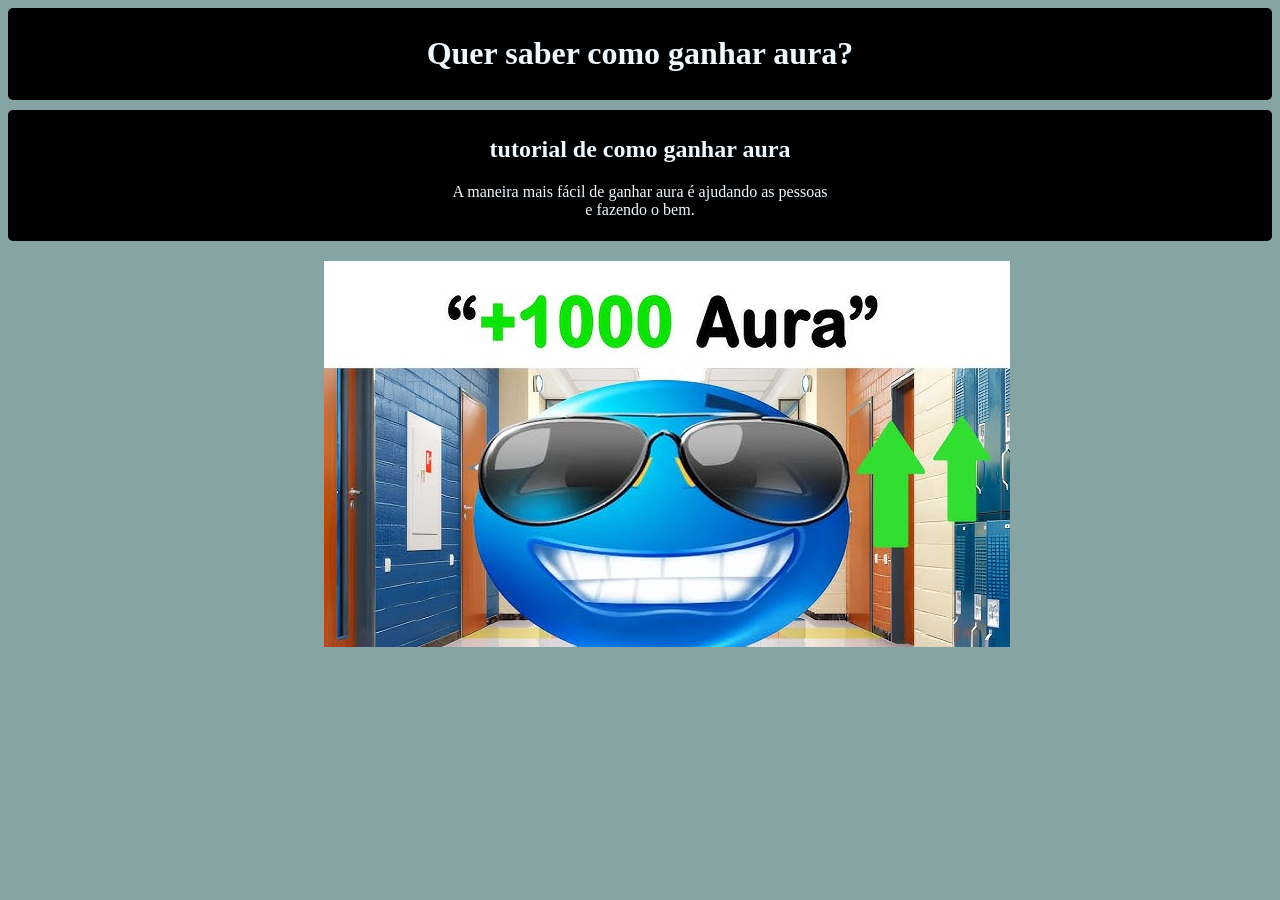
==== index.html @ e9a22747 "imagem de aura" ====
<!DOCTYPE html>
<html lang="en">
<head>
    <meta charset="UTF-8">
    <meta name="viewport" content="width=device-width, initial-scale=1.0">
    <title>Como ganhar aura</title>
    
    <!-- link do css -->
    <link rel="stylesheet" href="stlye.css">
</head>
<body>
    <!-- hedear -->
    <header class = "cabecalho">

        <h1>Quer saber como ganhar aura?</h1>

    </header>

    <div class="box1" >

        <h2>tutorial de como ganhar aura</h2>
        <p>A maneira mais fácil de ganhar aura é ajudando as pessoas <br>
            e fazendo o bem.
            
        </p>

    </div>

    <img class="imagem" src="aura.jpg" alt="aura">
</body>
</html>
---- stlye.css ----
body{

    background-color: rgb(134, 164, 164);
}

.cabecalho{

    /* centraliza o texto */
    text-align: center;

    background-color: rgb(0, 0, 0);
    color: aliceblue;
    border-radius: 5px;
    padding: 6px;



}

.box1{

    /* centraliza o texto */
    text-align: center;

    background-color: rgb(0, 0, 0);
    color: aliceblue;
    border-radius: 5px;
    padding: 6px;
    margin-top: 10px;

}

.imagem{

    margin-top: 20px;
    margin-left: 25%;
}
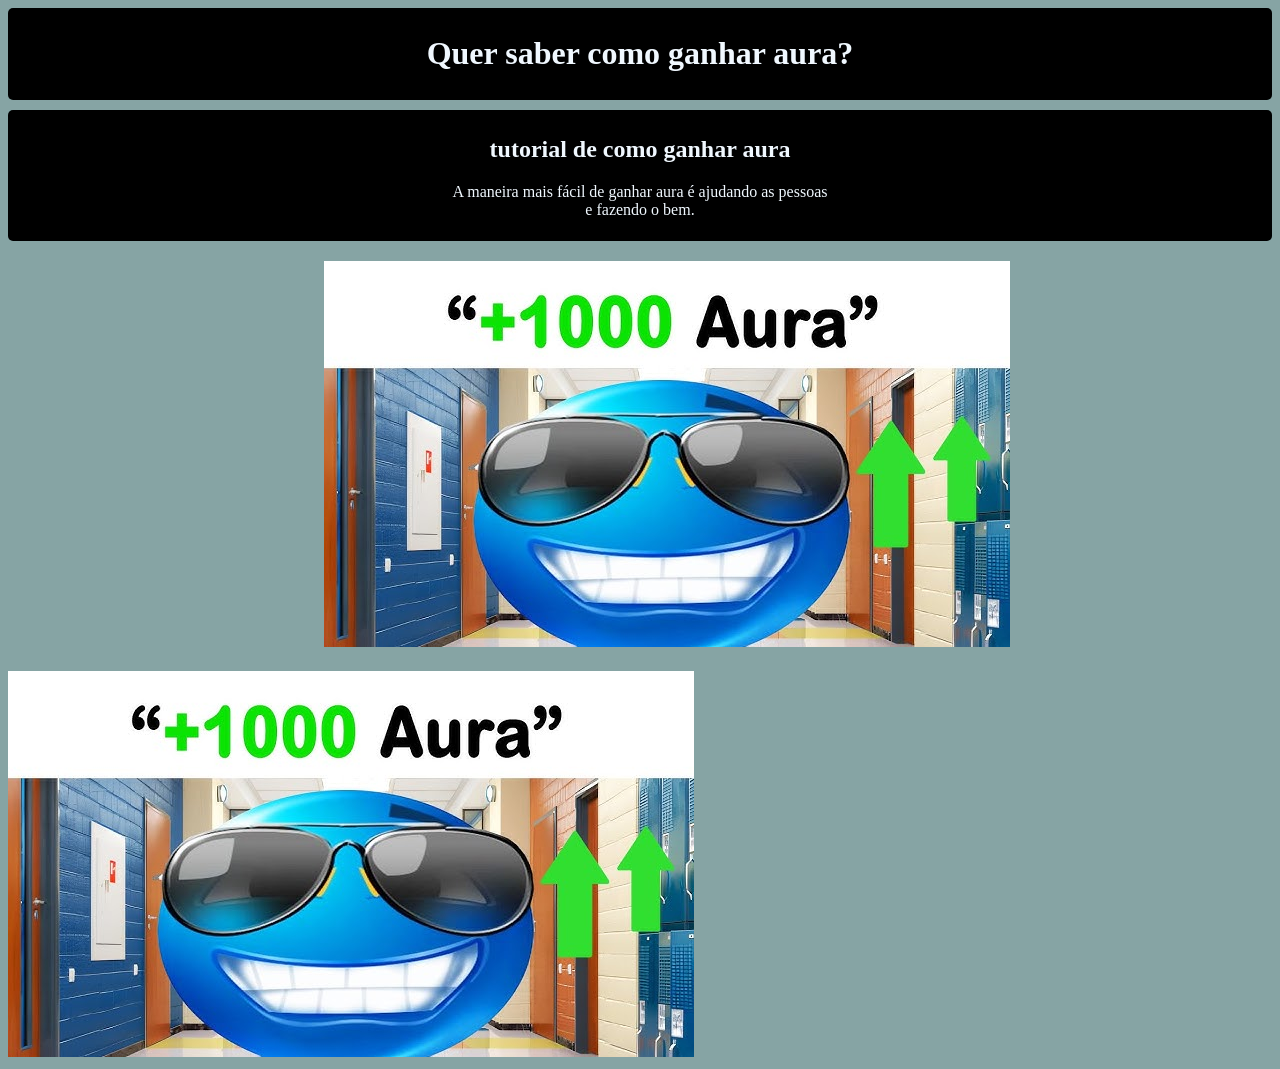
==== commit 807eebeb: "img nova" ====
--- a/index.html
+++ b/index.html
@@ -16,6 +16,7 @@
 
     </header>
 
+    <main>
     <div class="box1" >
 
         <h2>tutorial de como ganhar aura</h2>
@@ -24,8 +25,11 @@
             
         </p>
 
-    </div>
+        </div>
 
-    <img class="imagem" src="aura.jpg" alt="aura">
+        <img class="imagem" src="aura.jpg" alt="aura">
+        <img class="gif" src="aura.jpg" alt="aura">
+
+    </main>
 </body>
 </html>
--- a/stlye.css
+++ b/stlye.css
@@ -34,4 +34,11 @@
 
     margin-top: 20px;
     margin-left: 25%;
+}
+
+.gif{
+
+    margin-top: 20px;
+    margin-right: 10%;
+
 }
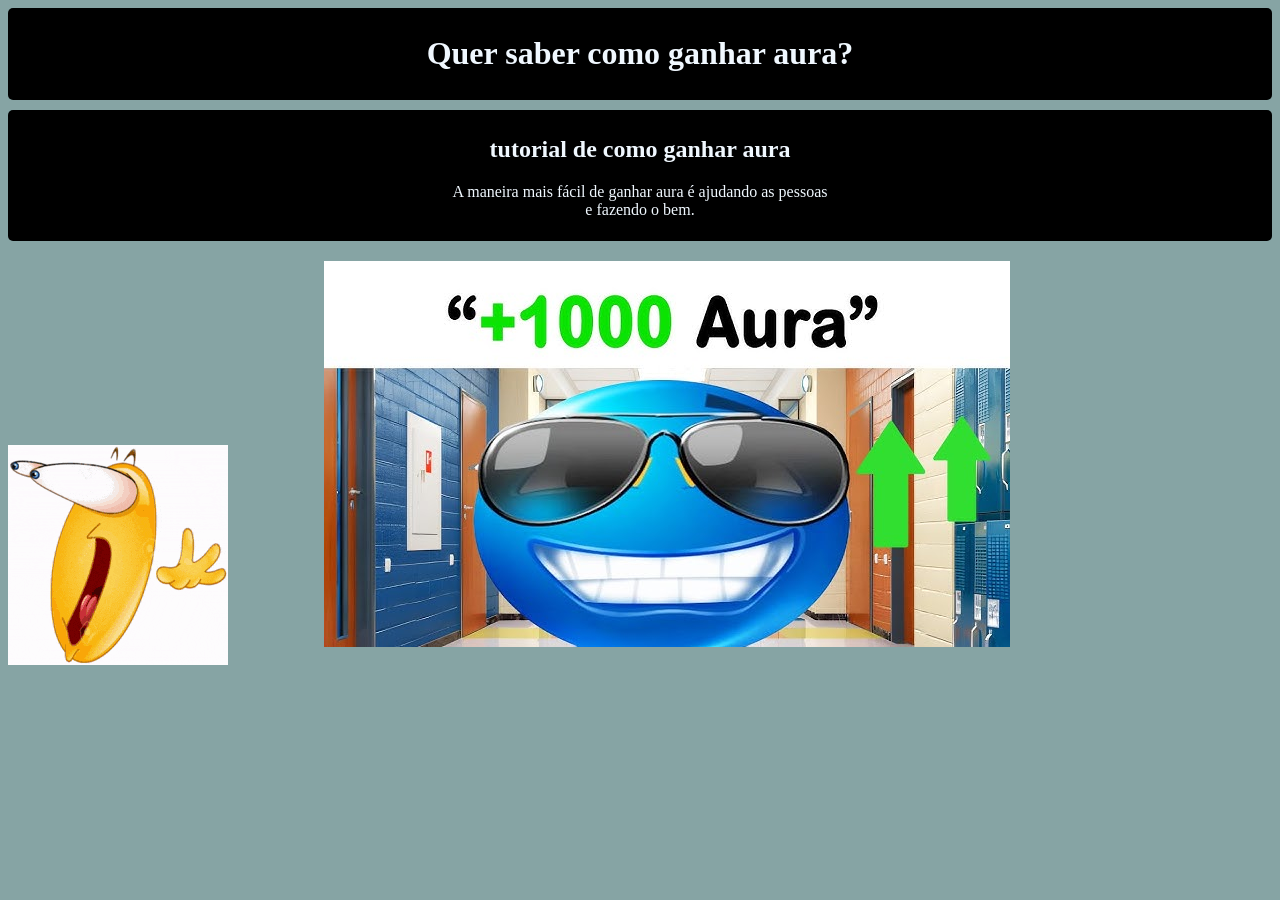
==== commit 61fa68f8: "idem" ====
--- a/index.html
+++ b/index.html
@@ -28,7 +28,7 @@
         </div>
 
         <img class="imagem" src="aura.jpg" alt="aura">
-        <img class="gif" src="aura.jpg" alt="aura">
+        <img class="gif" src="shocking-shocked.gif" alt="aura">
 
     </main>
 </body>
--- a/stlye.css
+++ b/stlye.css
@@ -38,7 +38,7 @@
 
 .gif{
 
-    margin-top: 20px;
+    margin-top: -300px;
     margin-right: 10%;
 
 }
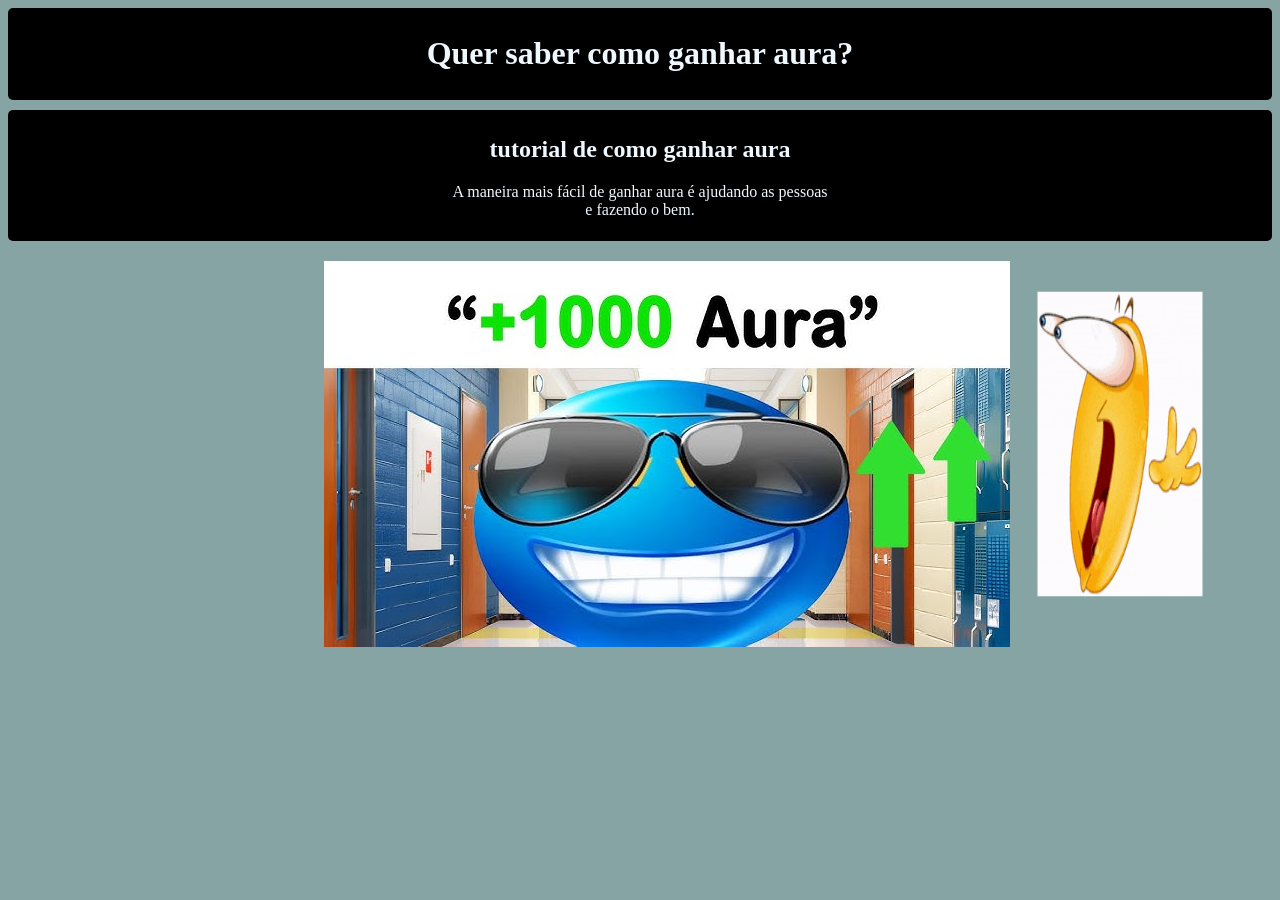
==== commit 4d064682: "imagem div" ====
--- a/index.html
+++ b/index.html
@@ -27,8 +27,10 @@
 
         </div>
 
-        <img class="imagem" src="aura.jpg" alt="aura">
-        <img class="gif" src="shocking-shocked.gif" alt="aura">
+        <div class="imagens">
+            <img class="imagem" src="aura.jpg" alt="aura">
+            <img class="gif" src="shocking-shocked.gif" alt="aura">
+        </div>
 
     </main>
 </body>
--- a/stlye.css
+++ b/stlye.css
@@ -30,6 +30,12 @@
 
 }
 
+.imagens{
+
+    display: flex;
+
+}
+
 .imagem{
 
     margin-top: 20px;
@@ -38,7 +44,8 @@
 
 .gif{
 
-    margin-top: -300px;
+    margin-top: 0px;
     margin-right: 10%;
 
+    scale: 75%;
 }
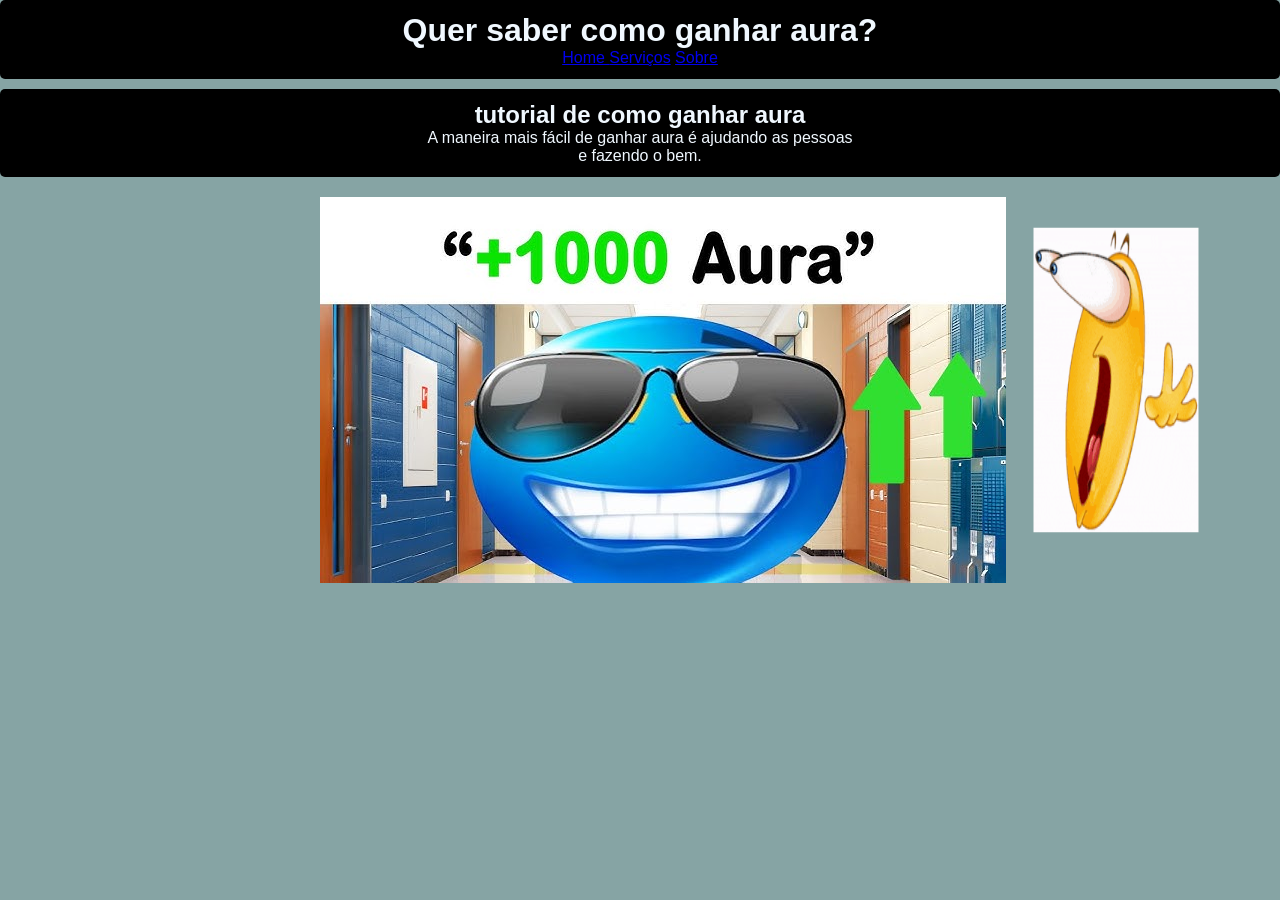
==== commit 0609d57f: "estruturando o site" ====
--- a/index.html
+++ b/index.html
@@ -14,6 +14,14 @@
 
         <h1>Quer saber como ganhar aura?</h1>
 
+        <!-- flexbox menu em linha -->
+         <nav class="menu">
+
+            <a href="#">Home </a>
+            <a href="#">Serviços</a>
+            <a href="#">Sobre</a>
+
+         </nav>
     </header>
 
     <main>
@@ -27,7 +35,7 @@
 
         </div>
 
-        <div class="imagens">
+        <div class="imagens_da_main_conteiner">
             <img class="imagem" src="aura.jpg" alt="aura">
             <img class="gif" src="shocking-shocked.gif" alt="aura">
         </div>
--- a/stlye.css
+++ b/stlye.css
@@ -1,36 +1,60 @@
+:root{
+
+    --cor-primaria: #86a4a4;
+    --cor-secundaria:#000000;
+    --cor-terciaria: aliceblue;
+    --espacamento: 12px;
+}
+
+/* reset */
+*{
+
+    margin: 0;
+    padding: 0;
+    box-sizing: border-box;
+}
+
 body{
 
-    background-color: rgb(134, 164, 164);
+    font-family: Arial, sans-serif;
+    background-color: var(--cor-primaria);
+
 }
 
 .cabecalho{
 
+
+    display: flexbox;
+
+    justify-content: space-between;
+
+    align-items: center;
+    
     /* centraliza o texto */
     text-align: center;
+    
+    background-color: var(--cor-secundaria);
+    color: var(--cor-terciaria);
+    border-radius: 5px;
+    padding: var(--espacamento);
 
-    background-color: rgb(0, 0, 0);
-    color: aliceblue;
-    border-radius: 5px;
-    padding: 6px;
+}
 
 
-
-}
 
 .box1{
 
     /* centraliza o texto */
     text-align: center;
-
-    background-color: rgb(0, 0, 0);
-    color: aliceblue;
+    background-color: var(--cor-secundaria);
+    color: var(--cor-terciaria);
     border-radius: 5px;
-    padding: 6px;
+    padding: var(--espacamento);
     margin-top: 10px;
 
 }
 
-.imagens{
+.imagens_da_main_conteiner{
 
     display: flex;
 
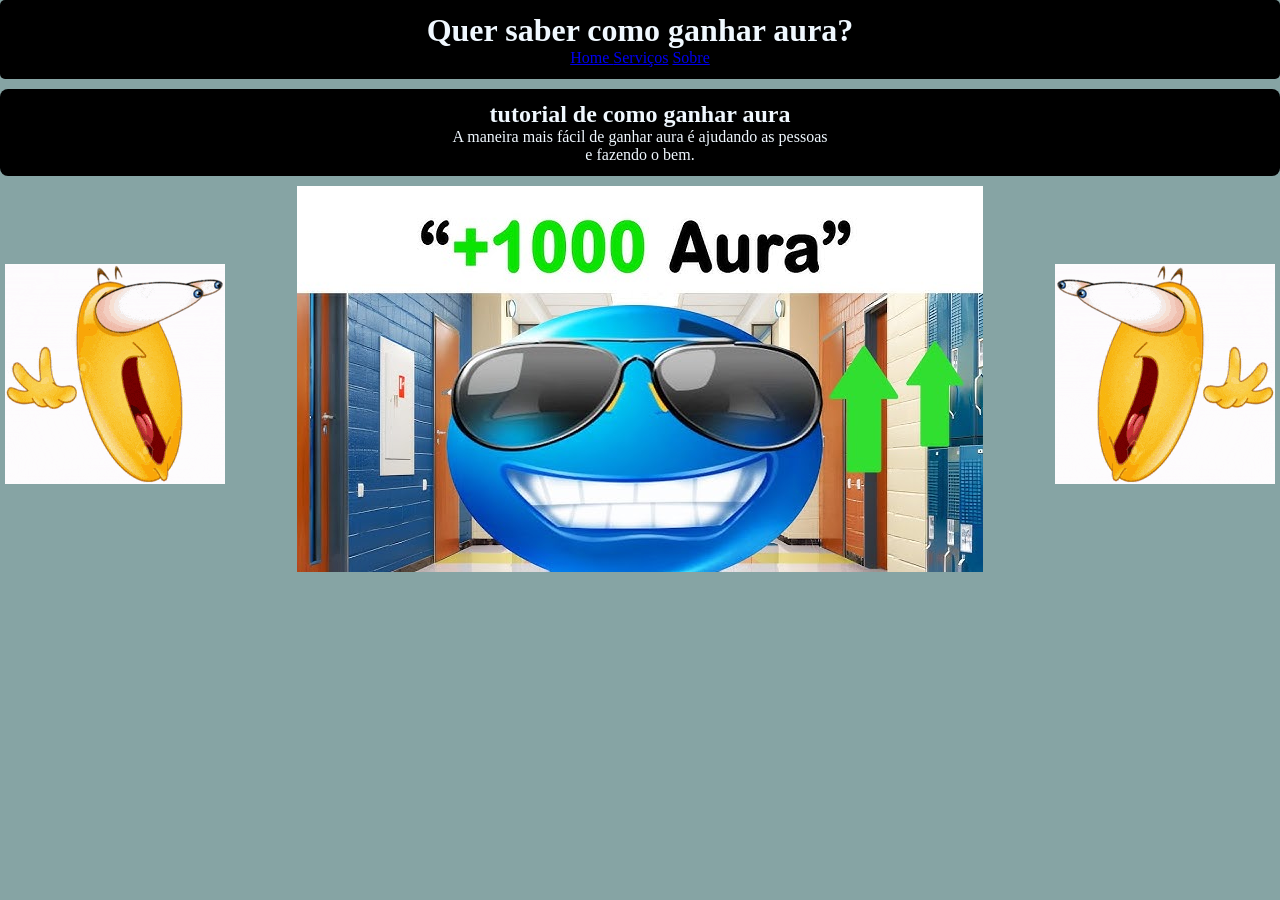
==== commit ec59c152: "nova imagem" ====
--- a/index.html
+++ b/index.html
@@ -36,10 +36,13 @@
         </div>
 
         <div class="imagens_da_main_conteiner">
+            <img class="gif2" src="shocking-shocked-copy.gif" alt="aura2">
             <img class="imagem" src="aura.jpg" alt="aura">
             <img class="gif" src="shocking-shocked.gif" alt="aura">
+           
         </div>
 
+        
     </main>
 </body>
 </html>
--- a/stlye.css
+++ b/stlye.css
@@ -16,7 +16,6 @@
 
 body{
 
-    font-family: Arial, sans-serif;
     background-color: var(--cor-primaria);
 
 }
@@ -48,7 +47,7 @@
     text-align: center;
     background-color: var(--cor-secundaria);
     color: var(--cor-terciaria);
-    border-radius: 5px;
+    border-radius: 8px;
     padding: var(--espacamento);
     margin-top: 10px;
 
@@ -57,19 +56,31 @@
 .imagens_da_main_conteiner{
 
     display: flex;
+    align-items: center;
+    justify-content: space-between;
 
 }
 
 .imagem{
 
-    margin-top: 20px;
-    margin-left: 25%;
+    margin-top: 10px;
+    margin-left: 0px;
 }
 
 .gif{
 
     margin-top: 0px;
-    margin-right: 10%;
+    margin-right: 5px;
 
-    scale: 75%;
+    scale: 100%;
+}
+
+.gif2{
+
+    margin-top: 0px;
+    margin-left: 5px;
+
+    scale: 100%;
+    transform: scaleX(-1);
+
 }
